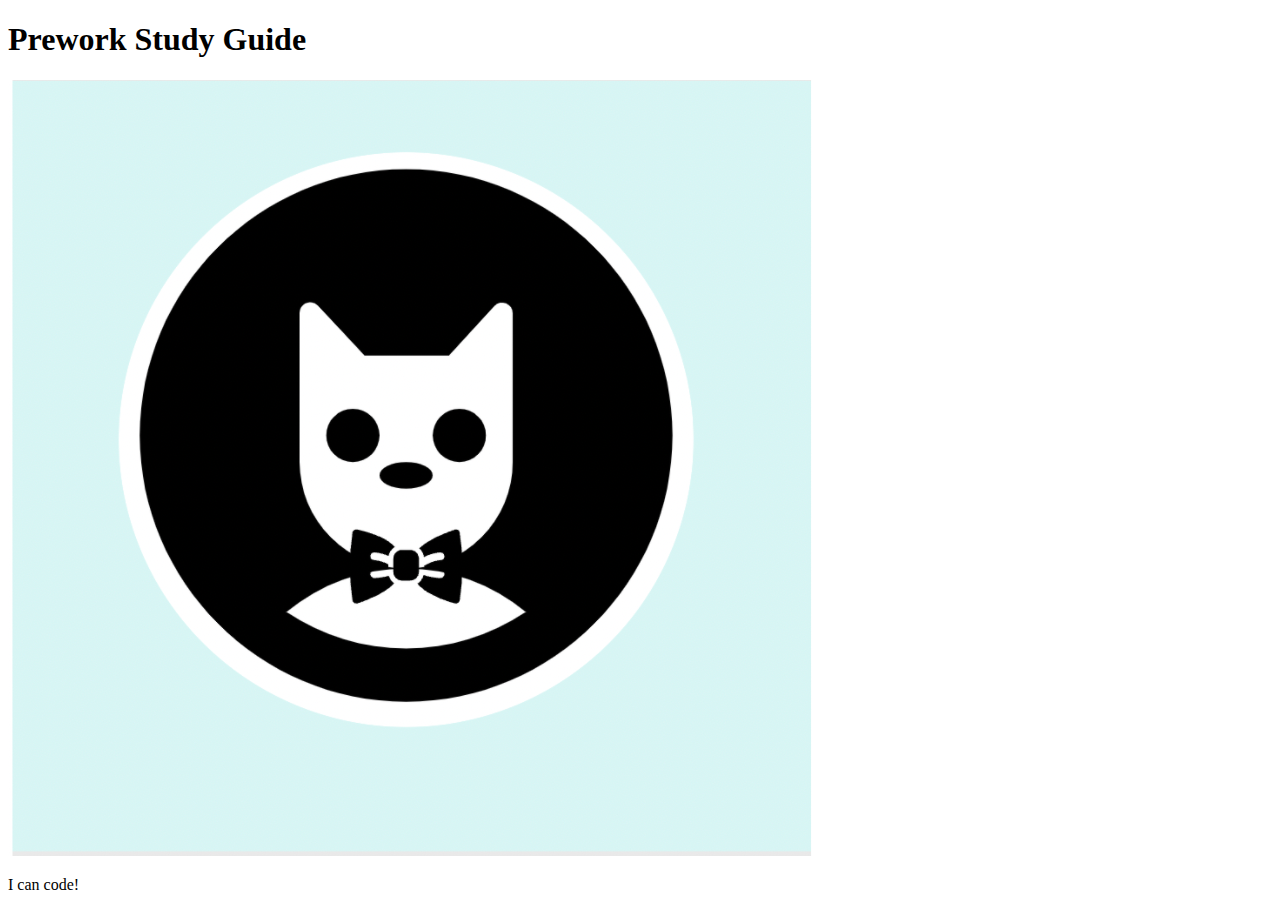
==== prework-study-guide/index.html @ 6f76feaa "fixed bug in html header" ====
<!DOCTYPE html>
<html lang="en">
  <head>
    <meta charset="UTF-8" />
    <meta http-equiv="X-UA-Compatible" content="IE=edge" />
    <meta name="viewport" content="width=device-width, initial-scale=1.0" />
    <title>Prework Study Guide</title>
  </head>
  <body>
    <header id="header">
      <h1>Prework Study Guide</h1>
      <img src="./assets/bowtie-cat.png" alt="Profile image of cat wearing a bow tie." />
    </header>
    <main>
      <!-- Student code goes here -->
    </main>

    <footer>
      <p>I can code!</p>
    </footer>
  </body>
</html>
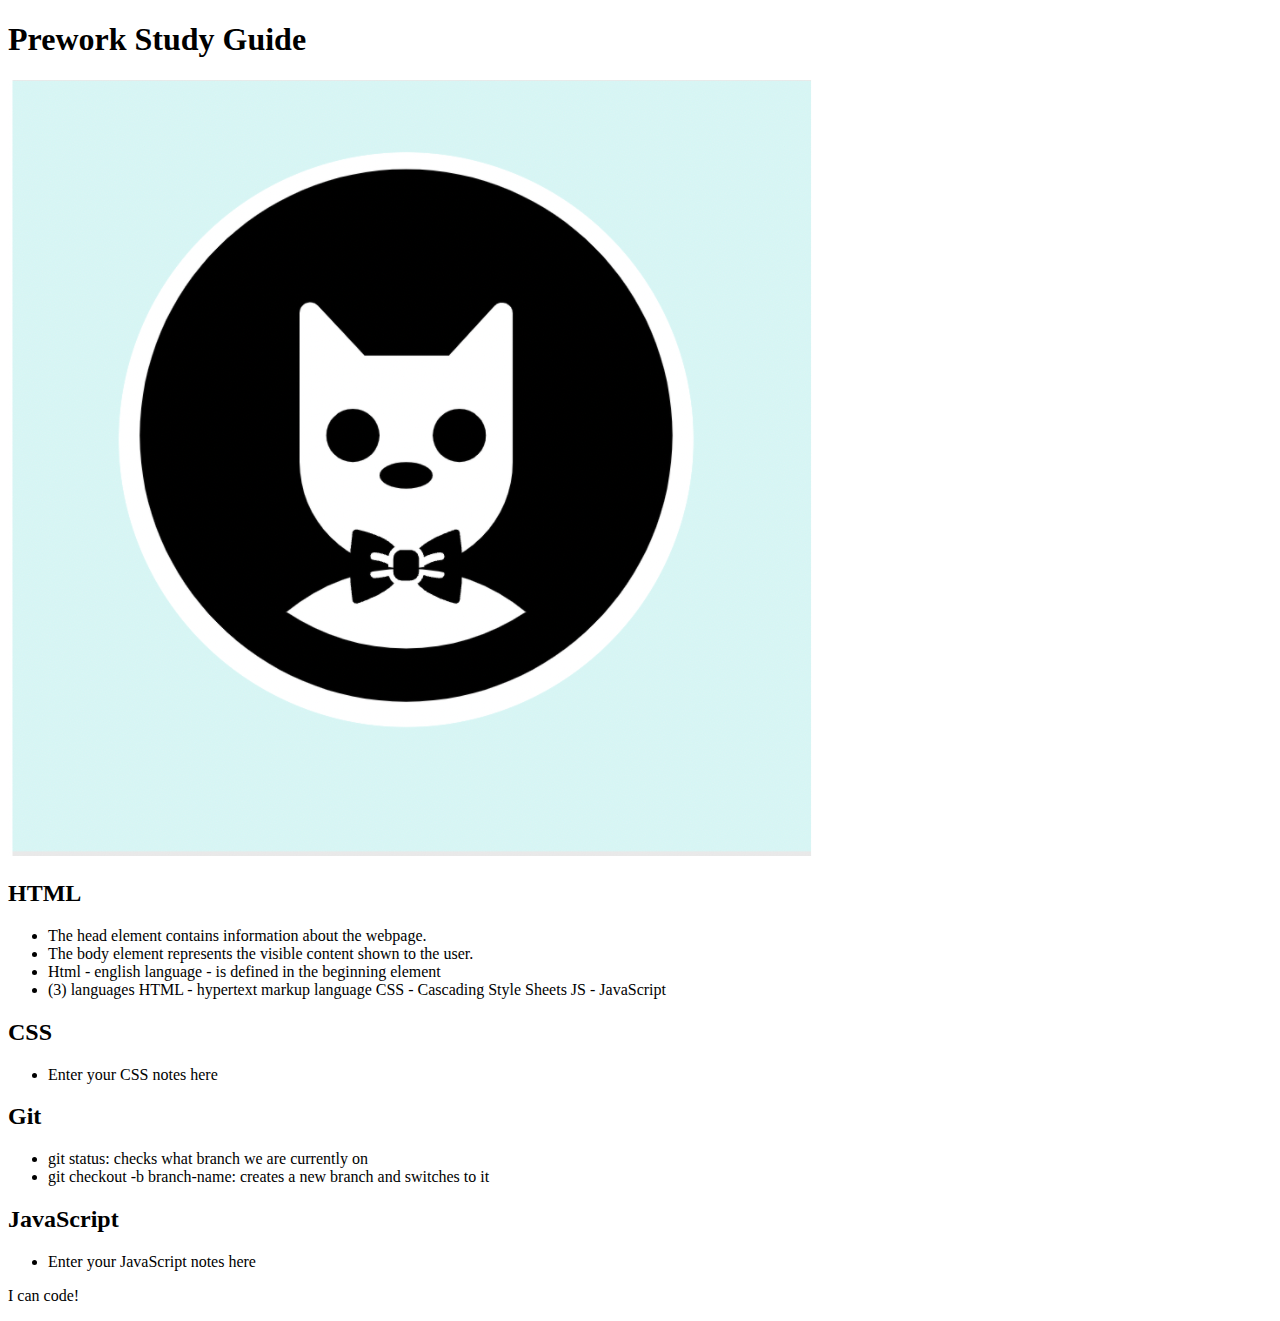
==== commit bc633a96: "added code to HTLM file" ====
--- a/prework-study-guide/index.html
+++ b/prework-study-guide/index.html
@@ -12,7 +12,42 @@
       <img src="./assets/bowtie-cat.png" alt="Profile image of cat wearing a bow tie." />
     </header>
     <main>
-      <!-- Student code goes here -->
+      <section class="card" id="html-section">
+        <h2>HTML</h2>
+     <ul>
+      <li>The head element contains information about the webpage.</li>
+      <li>The body element represents the visible content shown to the user.</li>
+      <li>Html - english language - is defined in the beginning element
+      </li>
+     <li>(3) languages HTML - hypertext markup language
+      CSS - Cascading Style Sheets
+      JS - JavaScript
+      </li>
+     </ul>
+
+      </section>
+   
+      <section class="card" id="css-section">
+        <h2>CSS</h2>
+        <ul>
+          <li>Enter your CSS notes here</li>
+        </ul>
+      </section>
+   
+      <section class="card" id="git-section">
+        <h2>Git</h2>
+        <ul>
+          <li>git status: checks what branch we are currently on</li>
+    <li>git checkout -b branch-name: creates a new branch and switches to it</li>
+        </ul>
+      </section>
+   
+      <section class="card" id="javascript-section">
+        <h2>JavaScript</h2>
+        <ul>
+          <li>Enter your JavaScript notes here</li>
+        </ul>
+      </section>
     </main>
 
     <footer>
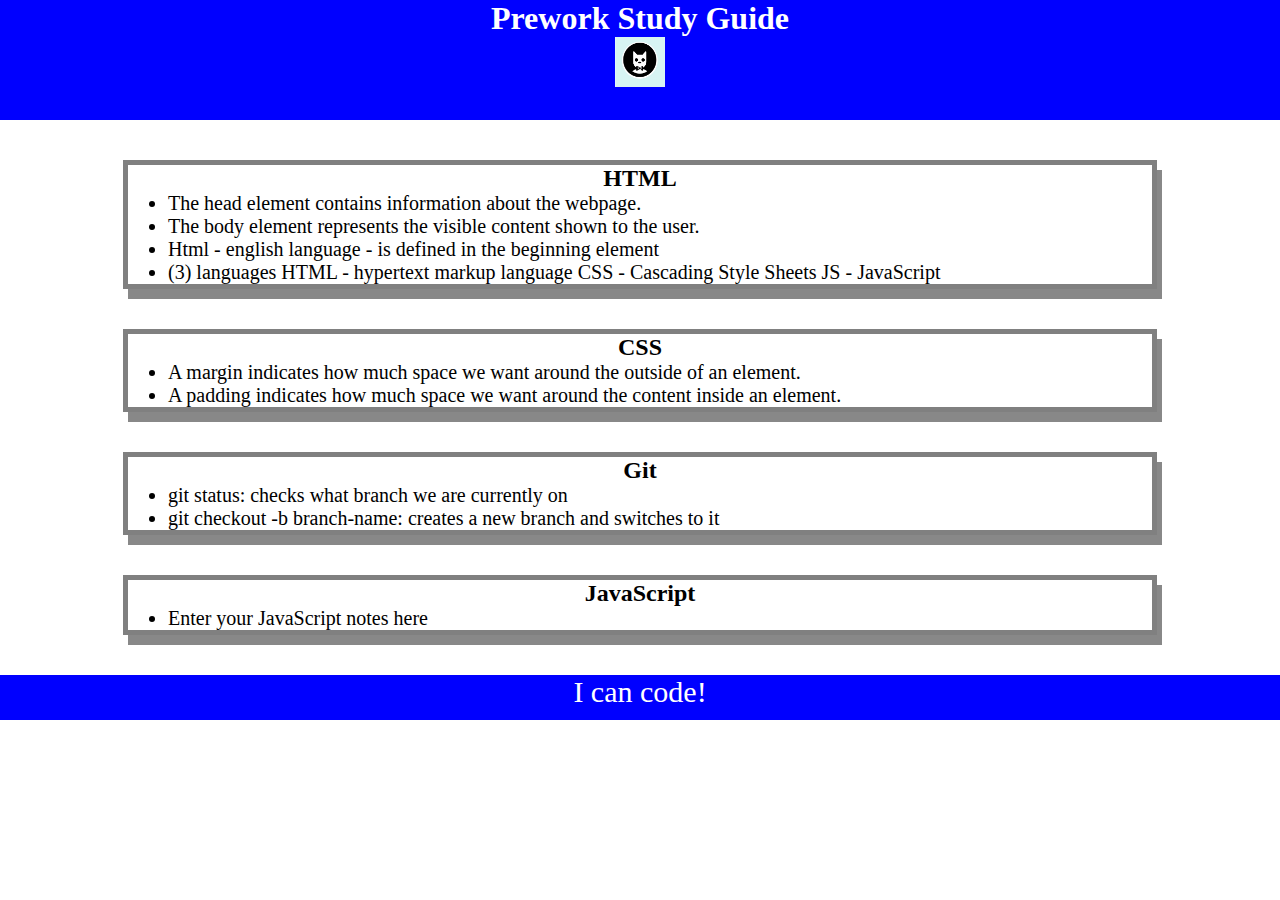
==== commit 7d570315: "added CSS to project" ====
--- a/prework-study-guide/index.html
+++ b/prework-study-guide/index.html
@@ -4,6 +4,7 @@
     <meta charset="UTF-8" />
     <meta http-equiv="X-UA-Compatible" content="IE=edge" />
     <meta name="viewport" content="width=device-width, initial-scale=1.0" />
+    <link rel="stylesheet" href="./assets/style.css">
     <title>Prework Study Guide</title>
   </head>
   <body>
@@ -30,7 +31,8 @@
       <section class="card" id="css-section">
         <h2>CSS</h2>
         <ul>
-          <li>Enter your CSS notes here</li>
+          <li>A margin indicates how much space we want around the outside of an element.</li>
+          <li>A padding indicates how much space we want around the content inside an element.</li>
         </ul>
       </section>
    
--- a/prework-study-guide/assets/style.css
+++ b/prework-study-guide/assets/style.css
@@ -0,0 +1,46 @@
+* {
+    margin: 0;
+    padding: 0;
+   }
+   
+   header {
+    width: 100%;
+    height: 120px;
+    background-color: blue;
+    color: white;
+   }
+   footer {
+    width: 100%;
+    height: 45px;
+    background-color: blue;
+    color: white;
+   }
+   
+   h1,
+   h2 {
+    text-align: center;
+   }
+   
+   img {
+    display: block;
+    height: 50px;
+    width: 50px;
+    margin-left: auto;
+    margin-right: auto;
+   }
+   
+   ul {
+    padding-left: 40px;
+    font-size: 20px;
+   }
+   
+   p {
+    text-align: center;
+    font-size: 30px;
+   }
+   .card {
+    width: 80%;
+    margin: 40px auto;
+    border: 5px solid gray;
+    box-shadow: 5px 10px #888888;
+  }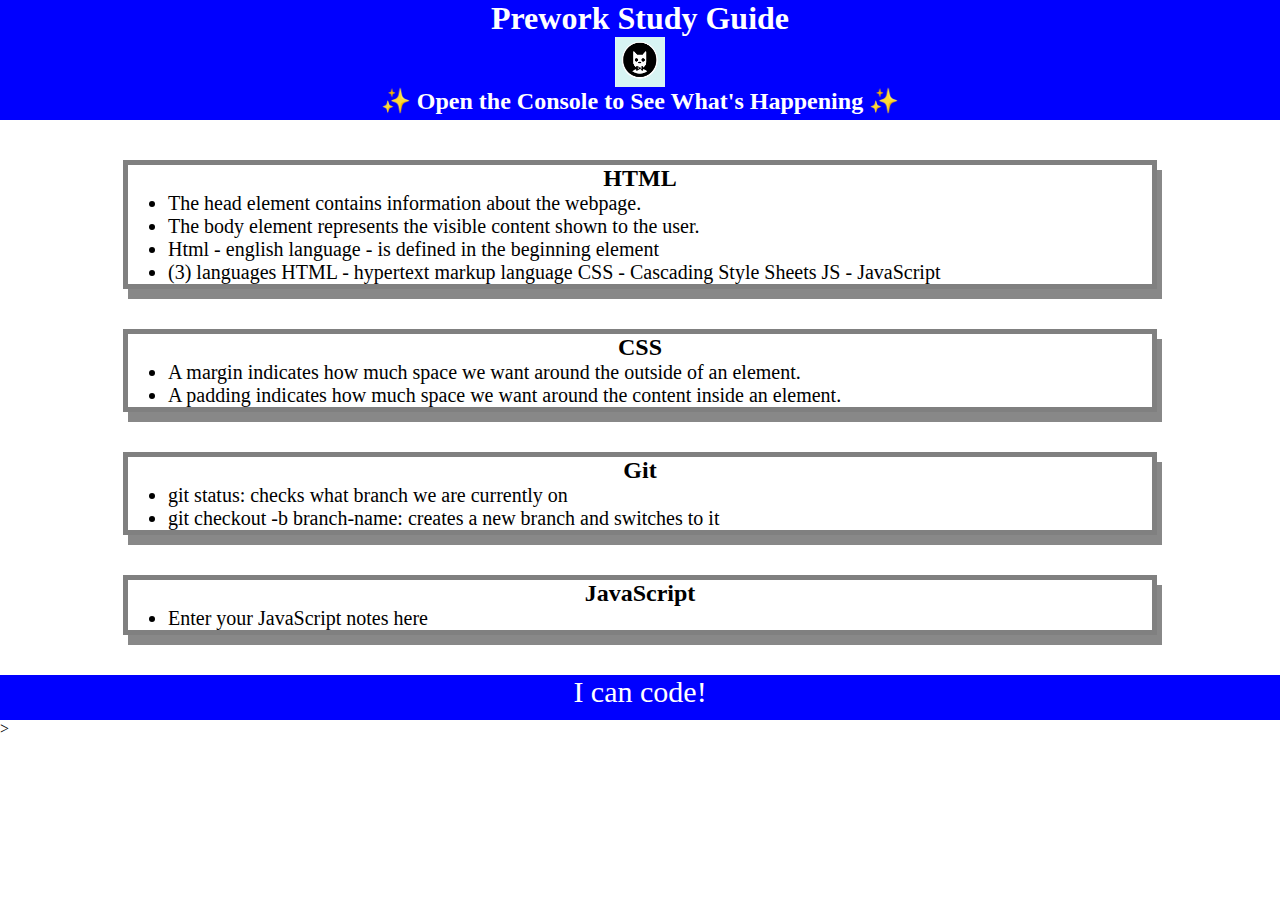
==== commit 32ab8e51: "add array to js script" ====
--- a/prework-study-guide/index.html
+++ b/prework-study-guide/index.html
@@ -11,6 +11,7 @@
     <header id="header">
       <h1>Prework Study Guide</h1>
       <img src="./assets/bowtie-cat.png" alt="Profile image of cat wearing a bow tie." />
+      <h2>✨ Open the Console to See What's Happening ✨</h2>
     </header>
     <main>
       <section class="card" id="html-section">
@@ -55,5 +56,6 @@
     <footer>
       <p>I can code!</p>
     </footer>
+  <script src="./assets/script.js"></script>>
   </body>
-</html>
+</html>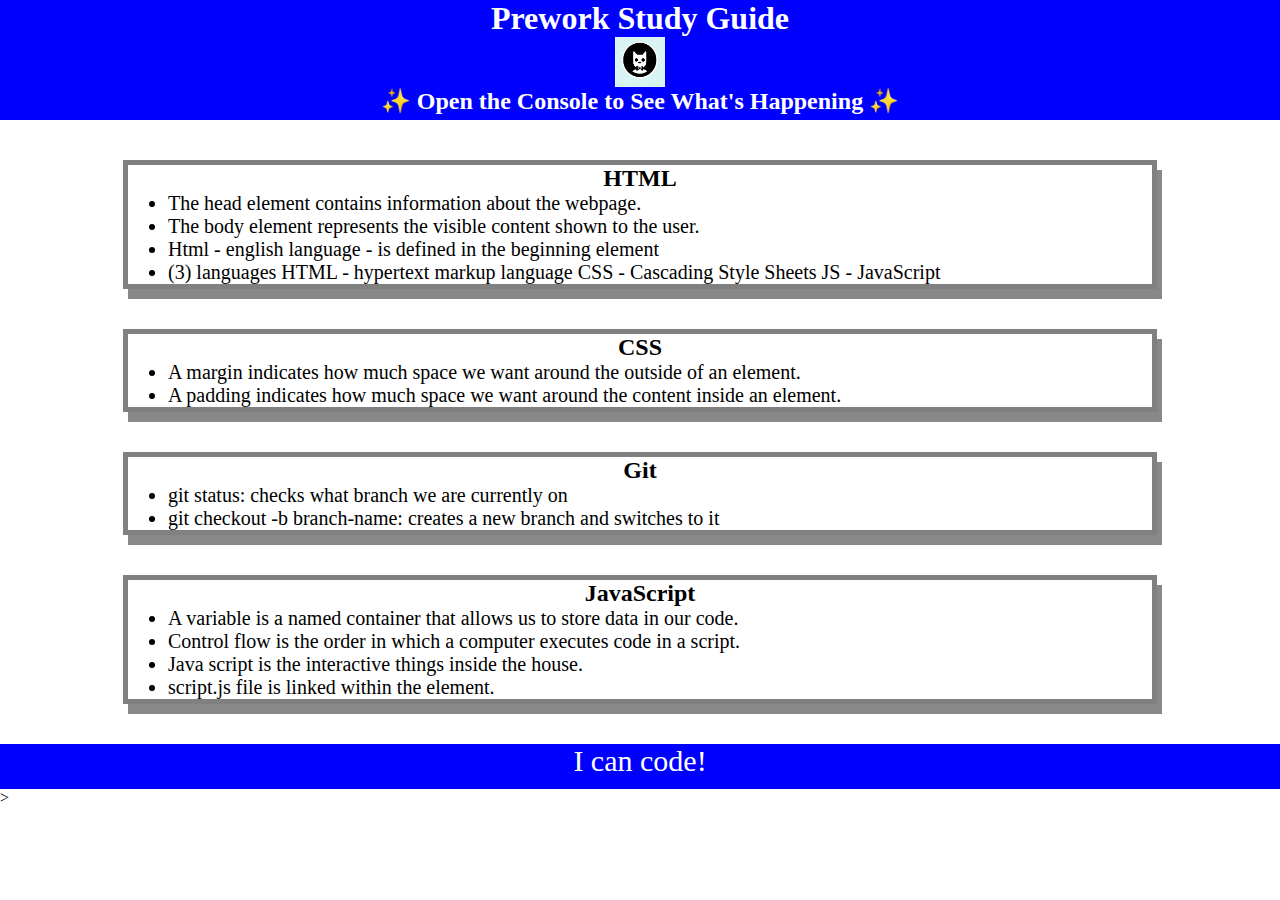
==== commit d9246a7d: "<add array and math function to js>" ====
--- a/prework-study-guide/index.html
+++ b/prework-study-guide/index.html
@@ -48,8 +48,11 @@
       <section class="card" id="javascript-section">
         <h2>JavaScript</h2>
         <ul>
-          <li>Enter your JavaScript notes here</li>
-        </ul>
+            <li>A variable is a named container that allows us to store data in our code.</li>
+            <li>Control flow is the order in which a computer executes code in a script.</li>
+            <li>Java script is the interactive things inside the house.</li>
+            <li>script.js file is linked within the <body> element.</li>
+          </ul>
       </section>
     </main>
 
